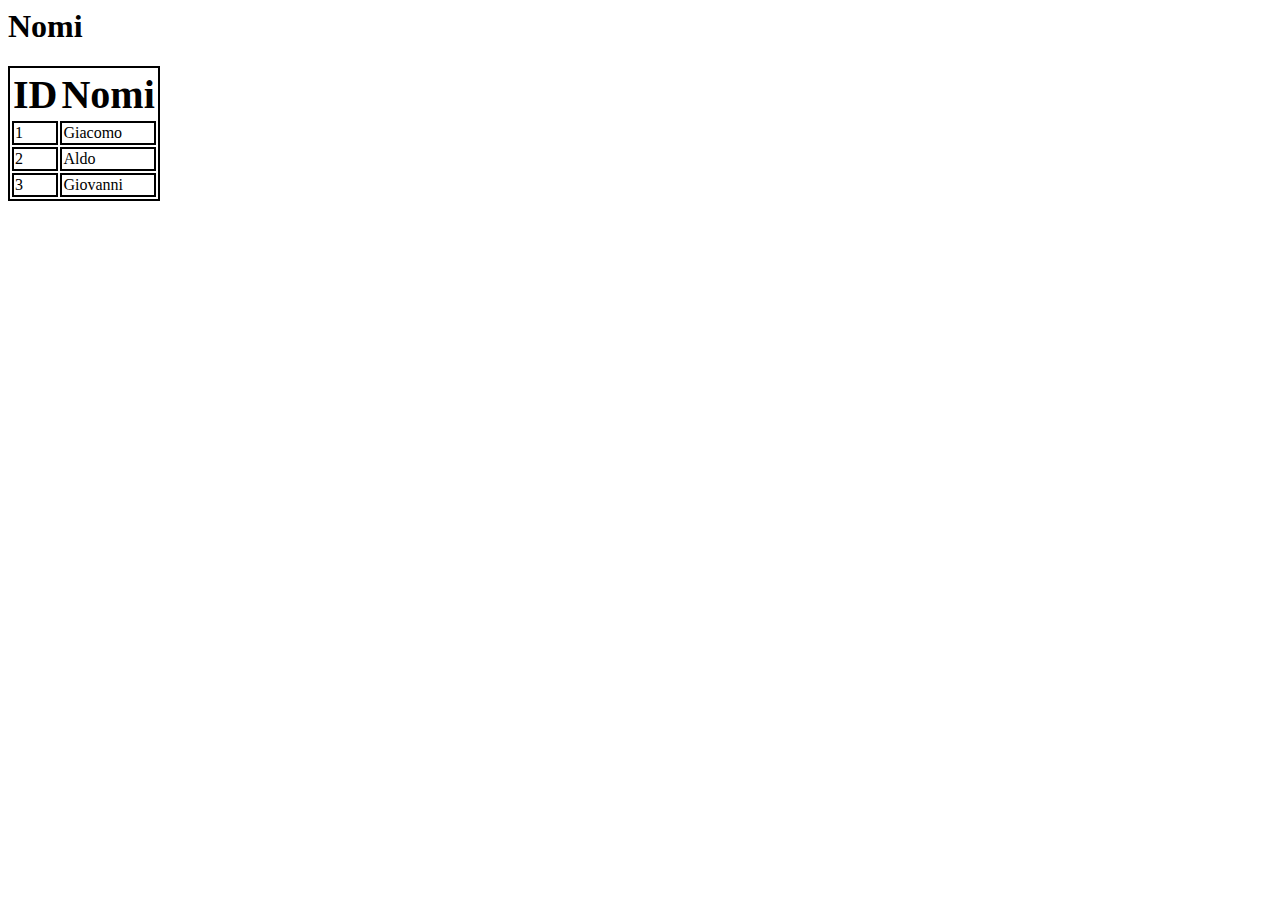
==== index.html @ 505c034b "esempi lezioni 1-4" ====
<html>
    <head>
        <link href="style.css" rel=stylesheet />
        <title>Prima lezione JS</title>
    </head>

    <body>
        <h1>Nomi</h1>
        <table id=tabella>
            <tr>
                <th>ID</th>
                <th id="titolo">Nomi</th>
            </tr>
        </table>
    </body>
<!--<script src="esempio1.js"></script>-->
    <script src="esempio4.2.js"></script>
</html>
---- style.css ----
th{
   font-size:2.5rem;
}
table{
    border: 2px solid;
}
td{
    border: 2px solid;
}
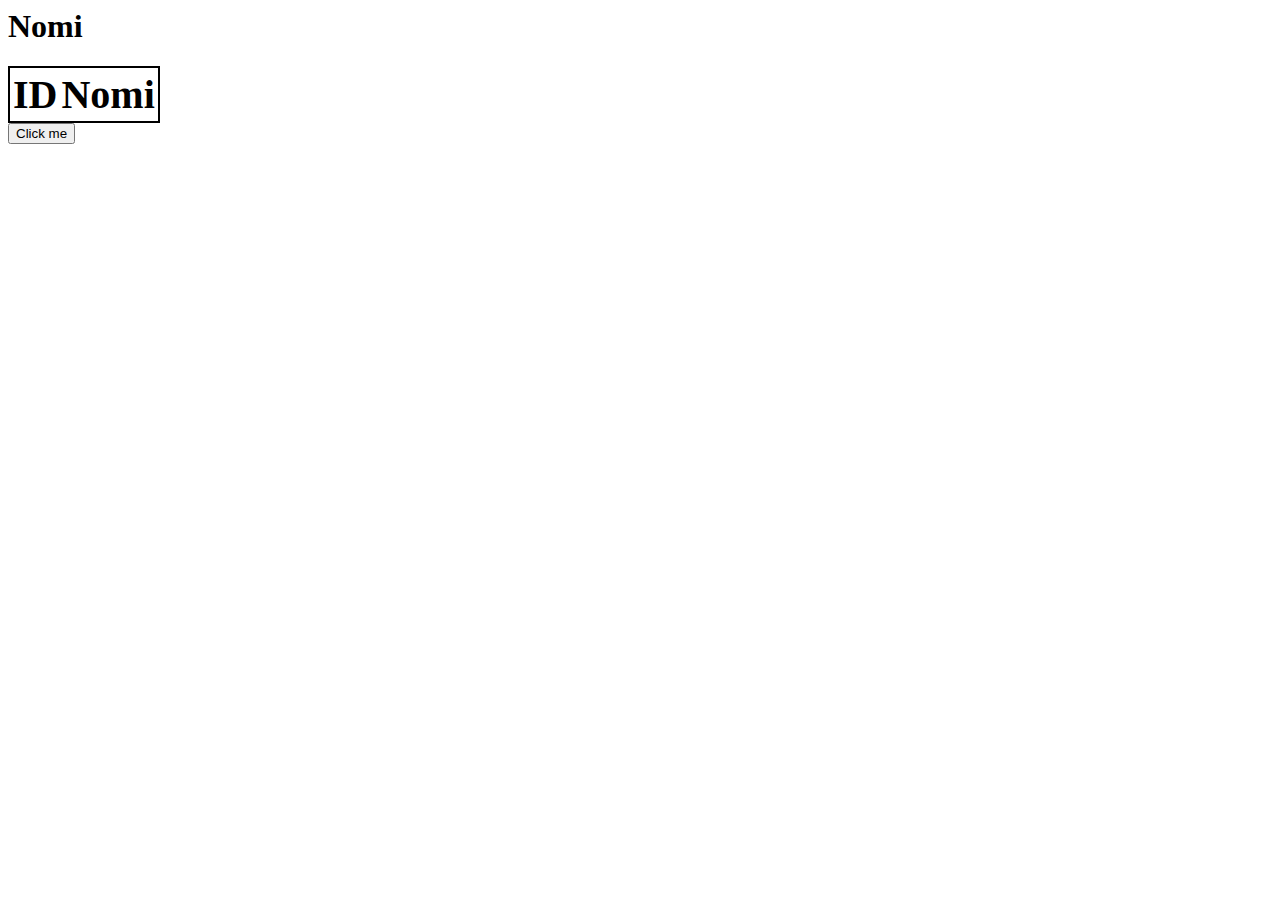
==== commit 46340996: "funzioni" ====
--- a/index.html
+++ b/index.html
@@ -12,6 +12,7 @@
                 <th id="titolo">Nomi</th>
             </tr>
         </table>
+        <button onclick="aggiungiNomi()">Click me</button>
     </body>
 <!--<script src="esempio1.js"></script>-->
     <script src="esempio4.2.js"></script>
